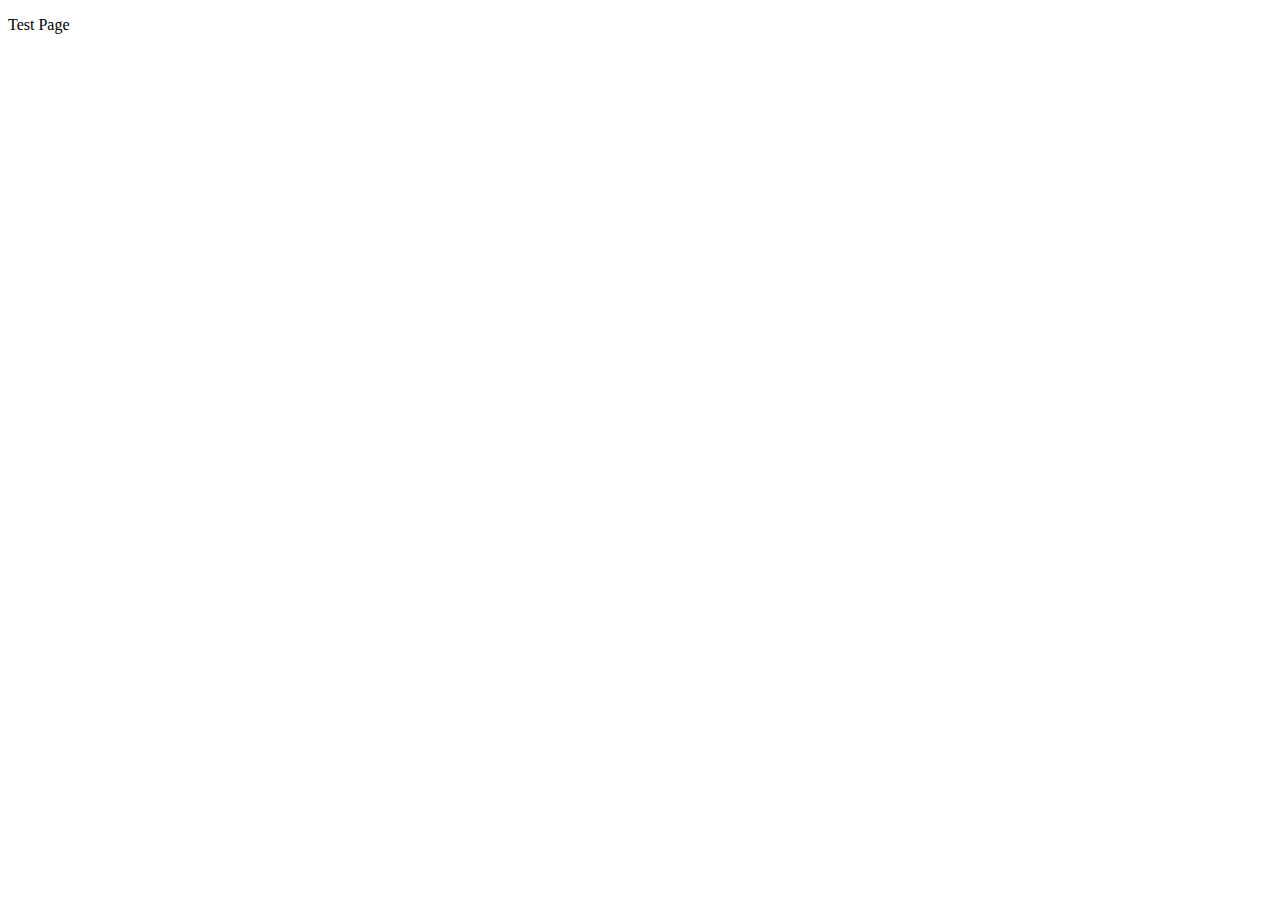
==== index.html @ 440c3d29 "Test push" ====
<!DOCTYPE html>
<html lang="en">
<head>
    <meta charset="UTF-8">
    <meta name="viewport" content="width=device-width, initial-scale=1.0">
    <title>Temp Page</title>
</head>
<body>
    <p>Test Page</p>    
</body>
</html>
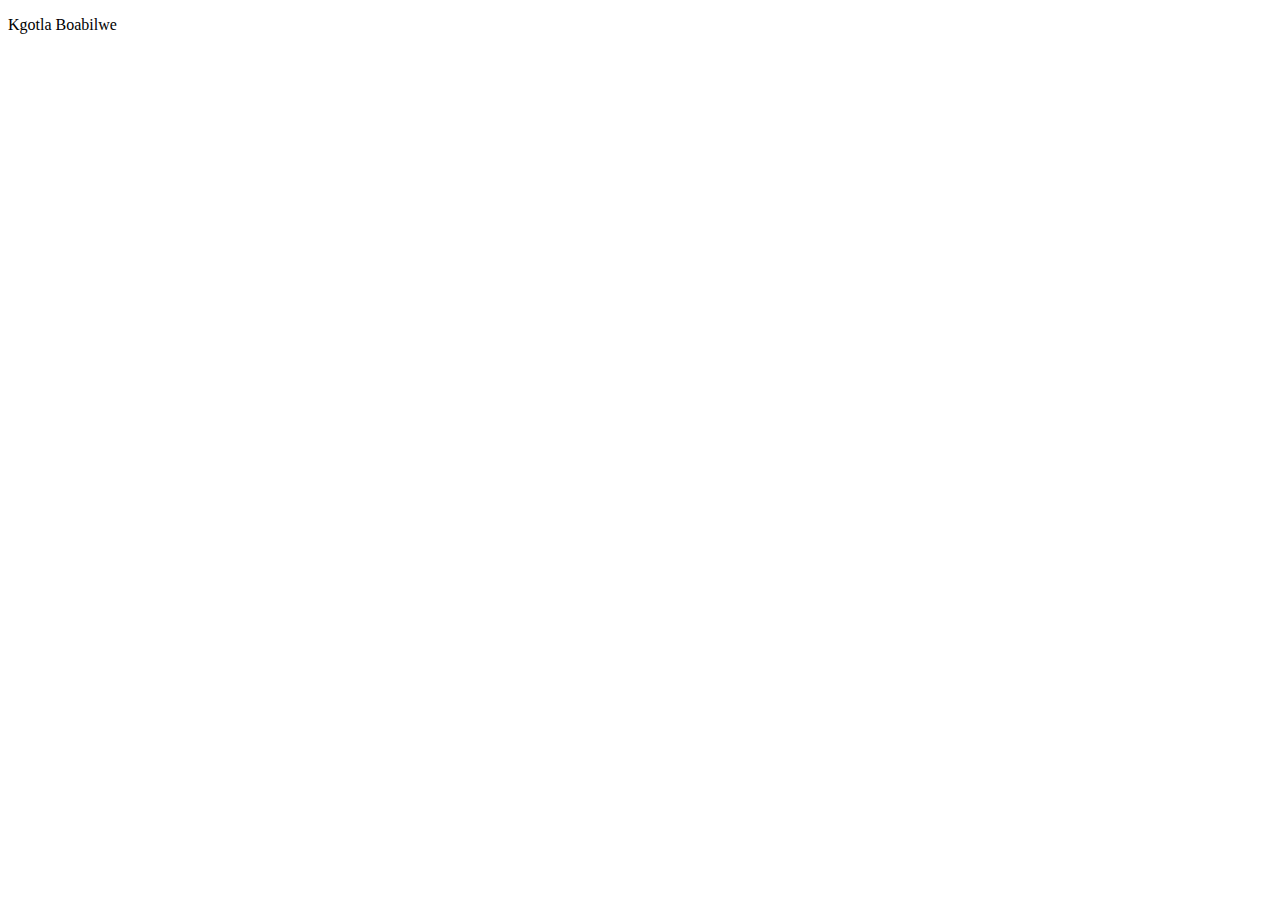
==== commit d6a3d054: "Testing" ====
--- a/index.html
+++ b/index.html
@@ -6,6 +6,6 @@
     <title>Temp Page</title>
 </head>
 <body>
-    <p>Test Page</p>    
+    <p>Kgotla Boabilwe</p>    
 </body>
 </html>